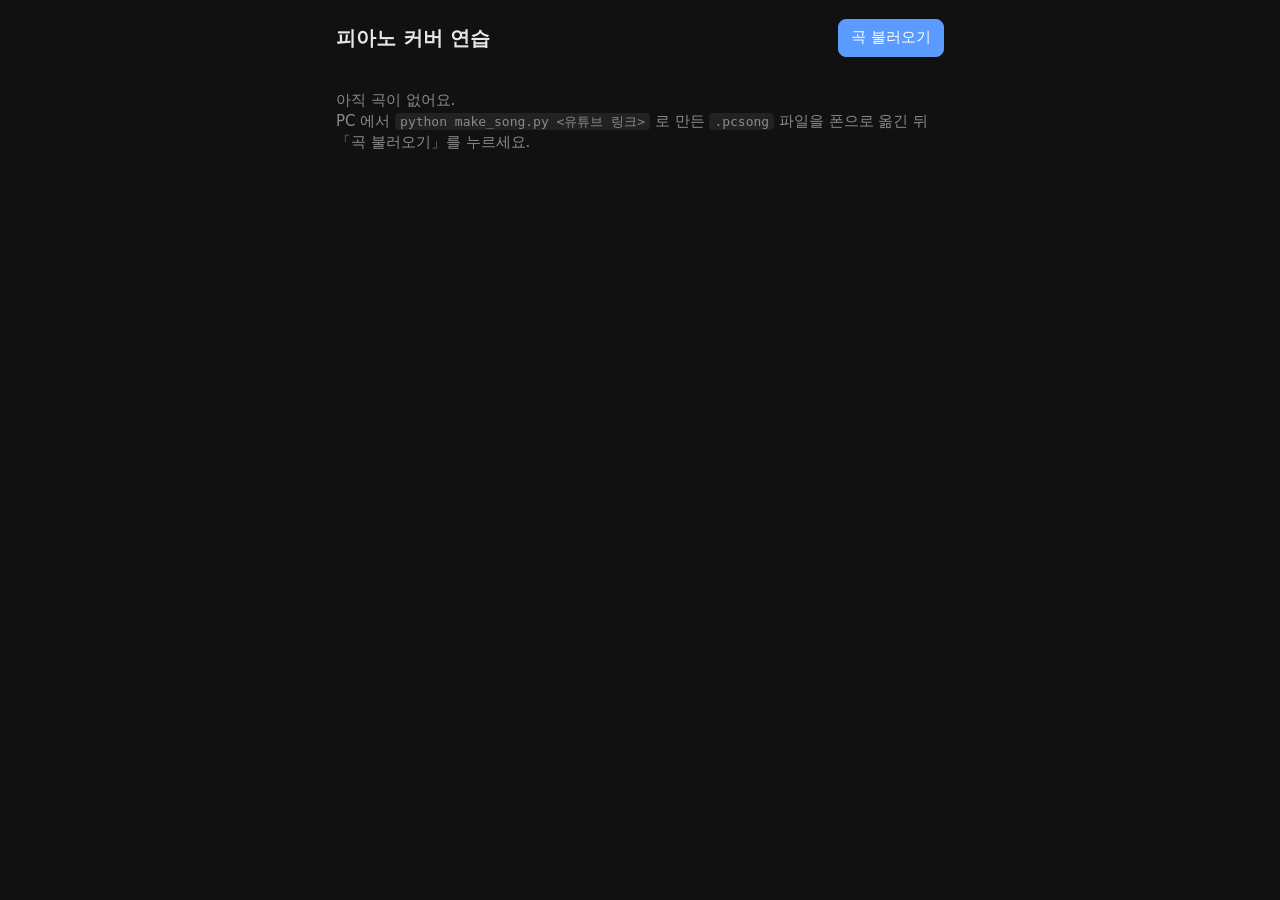
==== app/index.html @ d3aeaabc "피아노 커버 연습: 유튜브 커버 변환기와 연습 웹앱 첫 판" ====
<!doctype html>
<html lang="ko">
<head>
<meta charset="utf-8">
<meta name="viewport" content="width=device-width, initial-scale=1, viewport-fit=cover">
<meta name="theme-color" content="#111111">
<title>피아노 커버 연습</title>
<link rel="manifest" href="manifest.webmanifest">
<link rel="icon" href="icon-192.png">
<link rel="stylesheet" href="style.css">
</head>
<body>

<!-- 곡 목록 -->
<section id="library">
  <header class="lib-head">
    <h1>피아노 커버 연습</h1>
    <label class="btn primary">곡 불러오기<input id="import" type="file" hidden></label>
  </header>
  <p id="lib-msg" class="muted"></p>
  <ul id="songs"></ul>
  <p id="empty" class="muted" hidden>
    아직 곡이 없어요.<br>
    PC 에서 <code>python make_song.py &lt;유튜브 링크&gt;</code> 로 만든
    <code>.pcsong</code> 파일을 폰으로 옮긴 뒤 「곡 불러오기」를 누르세요.
  </p>
</section>

<!-- 연습 화면 -->
<section id="player" hidden>
  <div class="bars">
  <div class="bar">
    <button id="back" class="btn icon" aria-label="곡 목록">‹</button>
    <button id="play" class="btn icon" aria-label="재생" disabled>▶</button>
    <span id="time" class="num">0:00</span>
    <input id="seek" type="range" min="0" max="1" step="0.001" value="0">
    <span id="title" class="title"></span>
  </div>
  <div class="bar">
    <select id="rate" aria-label="속도"><option value="1">1배</option><option value="0.75">0.75배</option><option value="0.5">0.5배</option></select>
    <button id="hr" class="btn on r">오른손</button>
    <button id="hl" class="btn on l">왼손</button>
    <select id="mix" aria-label="소리">
      <option value="orig">원음</option><option value="midi">변환음</option><option value="both">같이</option><option value="none">소리 끔</option>
    </select>
    <button id="ab" class="btn">구간 A</button>
    <button id="settings-btn" class="btn icon" aria-label="설정">⚙</button>
  </div>
  </div>
  <div class="stage">
    <canvas id="c"></canvas>
    <div id="count" hidden></div>
    <div id="loading">불러오는 중…</div>
  </div>
</section>

<dialog id="settings">
  <h2>설정</h2>
  <label>막대 길이
    <select id="len"><option value="key">누른 길이</option><option value="pedal">페달 포함</option></select>
  </label>
  <label>떨어지는 속도
    <select id="fall"><option value="4">느리게 (4초)</option><option value="3">보통 (3초)</option><option value="2">빠르게 (2초)</option></select>
  </label>
  <label><input id="countin" type="checkbox"> 재생 전 3초 카운트다운</label>
  <label>싱크 보정 <span id="offv" class="num">0ms</span>
    <input id="offset" type="range" min="-300" max="300" step="10" value="0">
  </label>
  <p class="muted">블루투스 이어폰처럼 소리가 늦게 들리면 싱크를 + 쪽으로 옮기세요.</p>
  <form method="dialog"><button class="btn primary">닫기</button></form>
</dialog>

<script src="app.js"></script>
</body>
</html>
---- app/style.css ----
:root {
  --bg: #111; --panel: #1b1b1b; --line: #3a3a3a; --fg: #e6e6e6; --muted: #8a8a8a;
  --right: #f39c3d; --left: #3d8ef3; --accent: #5b9bff;
}
* { box-sizing: border-box; }
html, body { margin: 0; height: 100%; background: var(--bg); color: var(--fg); font: 15px/1.4 system-ui, sans-serif; }
body { padding: env(safe-area-inset-top) env(safe-area-inset-right) env(safe-area-inset-bottom) env(safe-area-inset-left); }
[hidden] { display: none !important; }
code { background: #222; padding: 1px 5px; border-radius: 4px; font-size: 13px; }
.muted { color: var(--muted); }
.num { font-variant-numeric: tabular-nums; }

.btn, select {
  font: inherit; color: var(--fg); background: var(--panel); border: 1px solid var(--line);
  border-radius: 8px; padding: 7px 12px; min-height: 38px; cursor: pointer;
  white-space: nowrap; flex: none;
}
.btn.icon { min-width: 40px; padding: 7px 8px; font-size: 18px; line-height: 1; }
.btn.on { background: #333; border-color: #9a9a9a; }
.btn.primary { background: var(--accent); border-color: var(--accent); color: #fff; }
.btn:disabled { opacity: .4; }
.r { color: var(--right); } .l { color: var(--left); }
.btn.on.r { border-color: var(--right); } .btn.on.l { border-color: var(--left); }

/* 곡 목록 */
#library { max-width: 640px; margin: 0 auto; padding: 16px; }
.lib-head { display: flex; align-items: center; justify-content: space-between; gap: 12px; }
h1 { font-size: 20px; margin: 8px 0; }
#songs { list-style: none; padding: 0; margin: 12px 0; display: grid; gap: 8px; }
#songs li { background: var(--panel); border: 1px solid var(--line); border-radius: 10px; padding: 12px; display: flex; gap: 10px; align-items: center; }
#songs .info { flex: 1; min-width: 0; cursor: pointer; }
#songs .name { font-weight: 600; overflow: hidden; text-overflow: ellipsis; white-space: nowrap; }
#songs .sub { color: var(--muted); font-size: 13px; }

/* 연습 화면 */
#player { display: flex; flex-direction: column; height: 100%; }
.bar { display: flex; align-items: center; gap: 6px; padding: 6px 8px; overflow-x: auto; flex: none; }
#seek { flex: 1; min-width: 120px; accent-color: var(--accent); }
.title { color: var(--muted); font-size: 13px; max-width: 30%; overflow: hidden; text-overflow: ellipsis; white-space: nowrap; }
/* 폰을 눕히면 두 줄을 한 줄로 — 막대 볼 자리를 넓힌다 */
@media (orientation: landscape) and (max-height: 500px) {
  .bars { display: flex; }
  .bars .bar:first-child { flex: 1; min-width: 0; }
  .title { display: none; }
}
.stage { position: relative; flex: 1; min-height: 0; }
canvas { width: 100%; height: 100%; display: block; touch-action: manipulation; }
#count { position: absolute; inset: 0; display: grid; place-items: center; font-size: 96px; font-weight: 700; color: rgba(255,255,255,.85); pointer-events: none; }
#loading { position: absolute; inset: 0; display: grid; place-items: center; color: var(--muted); pointer-events: none; }

dialog { background: var(--panel); color: var(--fg); border: 1px solid var(--line); border-radius: 12px; width: min(92vw, 380px); }
dialog::backdrop { background: rgba(0,0,0,.6); }
dialog h2 { margin: 0 0 12px; font-size: 17px; }
dialog label { display: flex; flex-wrap: wrap; align-items: center; justify-content: space-between; gap: 8px; margin: 12px 0; }
dialog input[type=range] { width: 100%; }
dialog form { text-align: right; }
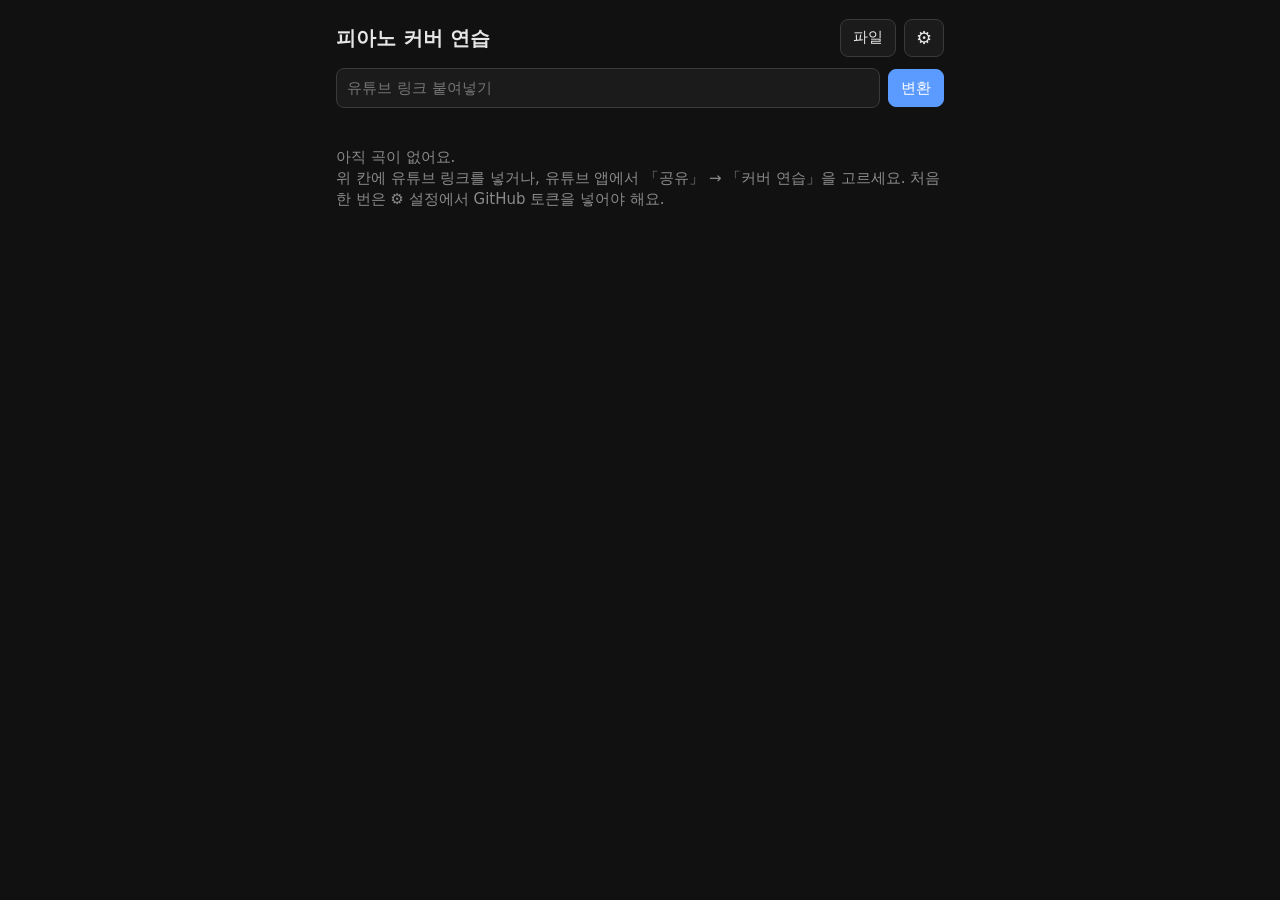
==== commit ab825a3a: "링크로 추가: 비공개 저장소 대기열, worker, 유튜브 공유 받기" ====
--- a/app/index.html
+++ b/app/index.html
@@ -15,14 +15,23 @@
 <section id="library">
   <header class="lib-head">
     <h1>피아노 커버 연습</h1>
-    <label class="btn primary">곡 불러오기<input id="import" type="file" hidden></label>
+    <div class="row">
+      <label class="btn">파일<input id="import" type="file" hidden></label>
+      <button id="lib-settings" class="btn icon" aria-label="설정">⚙</button>
+    </div>
   </header>
+  <form id="link-form" class="row">
+    <input id="link" type="url" inputmode="url" placeholder="유튜브 링크 붙여넣기" autocomplete="off">
+    <button class="btn primary">변환</button>
+  </form>
+  <p id="link-msg" class="muted"></p>
+  <ul id="pending" class="list"></ul>
   <p id="lib-msg" class="muted"></p>
-  <ul id="songs"></ul>
+  <ul id="songs" class="list"></ul>
   <p id="empty" class="muted" hidden>
     아직 곡이 없어요.<br>
-    PC 에서 <code>python make_song.py &lt;유튜브 링크&gt;</code> 로 만든
-    <code>.pcsong</code> 파일을 폰으로 옮긴 뒤 「곡 불러오기」를 누르세요.
+    위 칸에 유튜브 링크를 넣거나, 유튜브 앱에서 「공유」 → 「커버 연습」을 고르세요.
+    처음 한 번은 ⚙ 설정에서 GitHub 토큰을 넣어야 해요.
   </p>
 </section>
 
@@ -67,6 +76,10 @@
     <input id="offset" type="range" min="-300" max="300" step="10" value="0">
   </label>
   <p class="muted">블루투스 이어폰처럼 소리가 늦게 들리면 싱크를 + 쪽으로 옮기세요.</p>
+  <h2>변환 저장소</h2>
+  <label>저장소 <input id="repo" type="text" autocomplete="off" spellcheck="false"></label>
+  <label>GitHub 토큰 <input id="token" type="password" autocomplete="off" placeholder="github_pat_…"></label>
+  <p class="muted">이 저장소 하나에만 Contents 읽기·쓰기 권한을 준 토큰을 넣으세요. 토큰은 이 기기에만 저장돼요.</p>
   <form method="dialog"><button class="btn primary">닫기</button></form>
 </dialog>
 
--- a/app/style.css
+++ b/app/style.css
@@ -26,11 +26,15 @@
 #library { max-width: 640px; margin: 0 auto; padding: 16px; }
 .lib-head { display: flex; align-items: center; justify-content: space-between; gap: 12px; }
 h1 { font-size: 20px; margin: 8px 0; }
-#songs { list-style: none; padding: 0; margin: 12px 0; display: grid; gap: 8px; }
-#songs li { background: var(--panel); border: 1px solid var(--line); border-radius: 10px; padding: 12px; display: flex; gap: 10px; align-items: center; }
-#songs .info { flex: 1; min-width: 0; cursor: pointer; }
-#songs .name { font-weight: 600; overflow: hidden; text-overflow: ellipsis; white-space: nowrap; }
-#songs .sub { color: var(--muted); font-size: 13px; }
+.row { display: flex; gap: 8px; align-items: center; }
+#link-form { margin-top: 8px; }
+#link { flex: 1; min-width: 0; font: inherit; color: var(--fg); background: var(--panel); border: 1px solid var(--line); border-radius: 8px; padding: 8px 10px; min-height: 40px; }
+#link-msg:empty, #lib-msg:empty { display: none; }
+.list { list-style: none; padding: 0; margin: 12px 0; display: grid; gap: 8px; }
+.list li { background: var(--panel); border: 1px solid var(--line); border-radius: 10px; padding: 12px; display: flex; gap: 10px; align-items: center; }
+.list .info { flex: 1; min-width: 0; cursor: pointer; }
+.list .name { font-weight: 600; overflow: hidden; text-overflow: ellipsis; white-space: nowrap; }
+.list .sub { color: var(--muted); font-size: 13px; }
 
 /* 연습 화면 */
 #player { display: flex; flex-direction: column; height: 100%; }
@@ -50,7 +54,9 @@
 
 dialog { background: var(--panel); color: var(--fg); border: 1px solid var(--line); border-radius: 12px; width: min(92vw, 380px); }
 dialog::backdrop { background: rgba(0,0,0,.6); }
-dialog h2 { margin: 0 0 12px; font-size: 17px; }
+dialog h2 { margin: 16px 0 8px; font-size: 17px; }
+dialog h2:first-child { margin-top: 0; }
+dialog input[type=text], dialog input[type=password] { font: inherit; color: var(--fg); background: #111; border: 1px solid var(--line); border-radius: 6px; padding: 6px 8px; width: 100%; }
 dialog label { display: flex; flex-wrap: wrap; align-items: center; justify-content: space-between; gap: 8px; margin: 12px 0; }
 dialog input[type=range] { width: 100%; }
 dialog form { text-align: right; }
